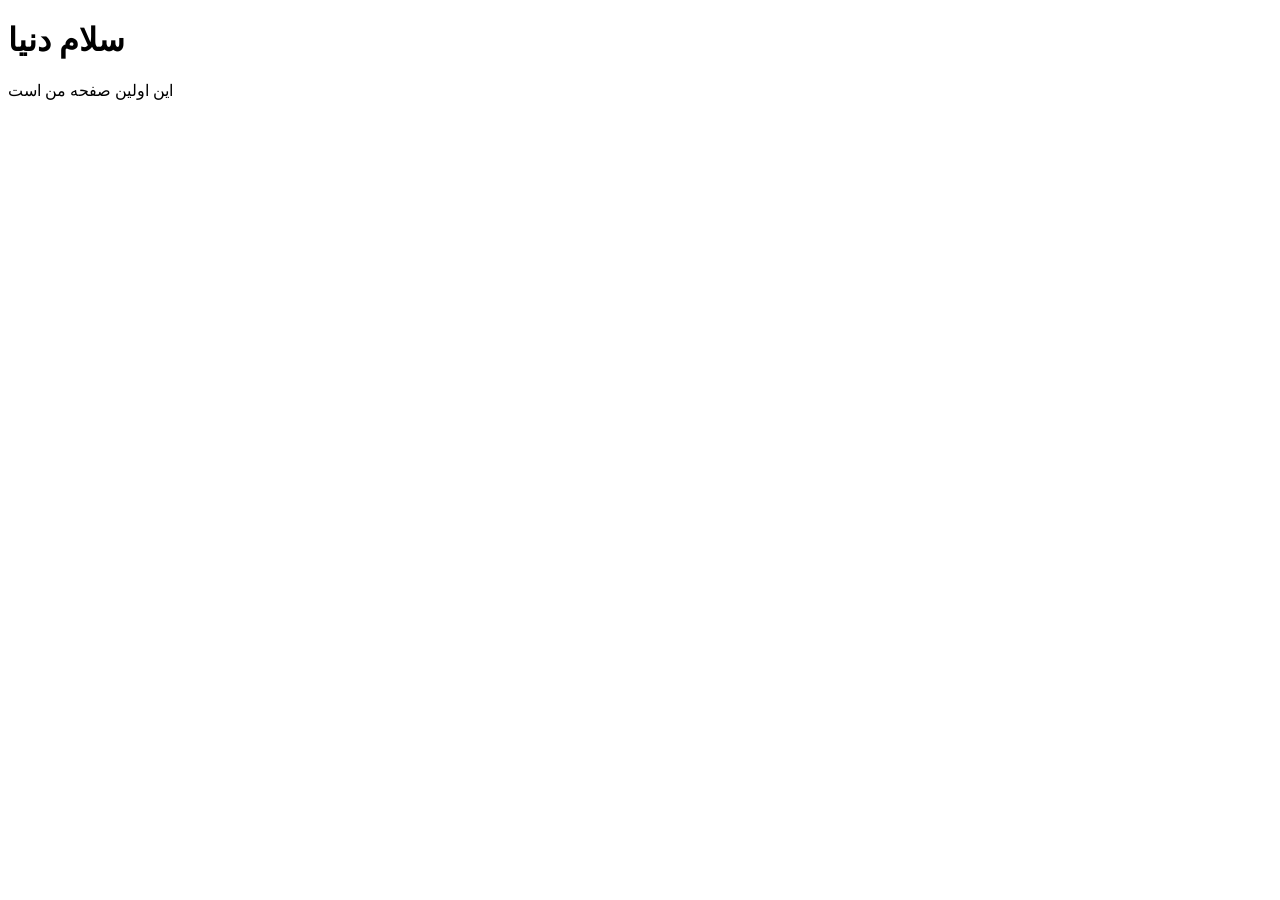
==== index.html @ bccaee12 "first html page" ====
<!DOCTYPE html>
<html lang="en">
<head>
    <meta charset="UTF-8">
    <meta name="viewport" content="width=device-width, initial-scale=1.0">
    <title>Document</title>
</head>
<body>
    <h1>سلام دنیا</h1>
    <p>این اولین صفحه من است</p>
</body>
</html>
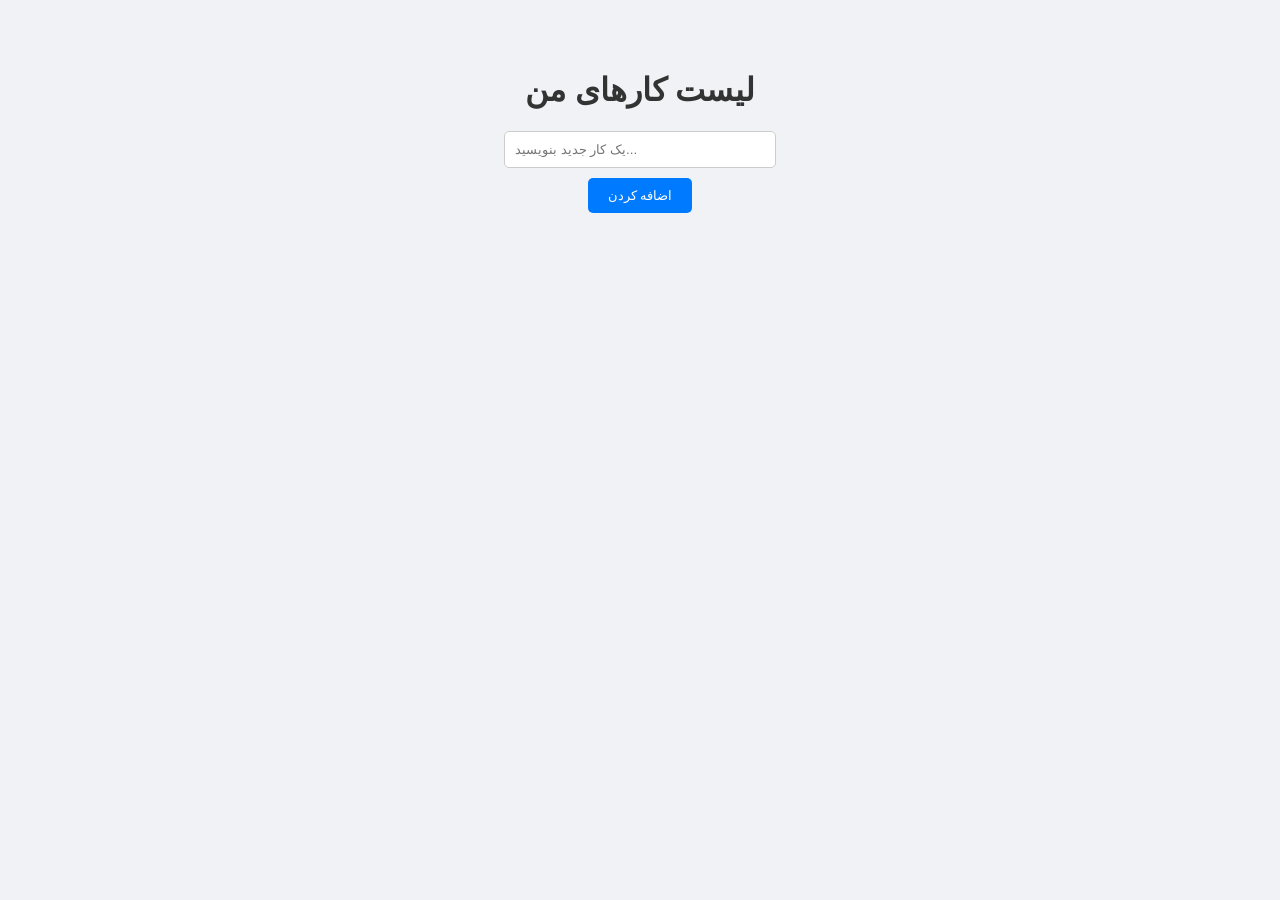
==== commit e3002da7: "rename to index.html" ====
--- a/index.html
+++ b/index.html
@@ -4,9 +4,20 @@
     <meta charset="UTF-8">
     <meta name="viewport" content="width=device-width, initial-scale=1.0">
     <title>Document</title>
+    <link rel="stylesheet" href="style.css">
 </head>
 <body>
-    <h1>سلام دنیا</h1>
-    <p>این اولین صفحه من است</p>
+
+
+    <h1>لیست کارهای من</h1>
+
+    <input type="text" id="taskInput" placeholder="یک کار جدید بنویسید...">
+
+    <button id="addbtn">اضافه کردن</button>
+
+    <ul id="taskList"></ul>
+    <script src="script.js"> </script>
+
+
 </body>
 </html>
--- a/style.css
+++ b/style.css
@@ -0,0 +1,69 @@
+body {
+
+    font-family: Tahoma, sans-serif;
+    background-color: #f0f2f5;
+    display: flex;
+    flex-direction: column;
+    align-items: center;
+    margin-top: 50px;
+
+}
+
+
+h1 {
+   
+    color: #333;
+}
+
+#taskInput {
+    padding: 10px;
+    width: 250px;
+    border: 1px solid #ccc;
+    border-radius: 5px;
+    margin-bottom: 10px;
+    font-family: inherit;
+}
+
+#addbtn {
+    padding: 10px 20px;
+    background-color: #007bff;
+    color: white;
+    border: none;
+    border-radius: 5px;
+    cursor: pointer;
+    margin-bottom: 20px;
+}
+
+#addbtn:hover {
+    background-color: #005663;
+}
+
+#taskList {
+    list-style: none;
+    padding: 0;
+    width: 300px;
+}
+
+#taskList li {
+    background-color: white;
+    padding: 10px;
+    margin-bottom: 10px;
+    border-radius: 5px;
+    box-shadow: 0 2px 5px rgba(0, 0, 0, 0.1);
+    display: flex;
+    justify-content: space-between;
+    align-items: center;
+}
+
+#taskList li button {
+    background-color: #dc3545;
+    color: white;
+    border: none;
+    padding: 5px 10px;
+    border-radius: 3px;
+    cursor: pointer;
+}
+
+#taskList Li button:hover {
+    background-color: #c82333;
+}
